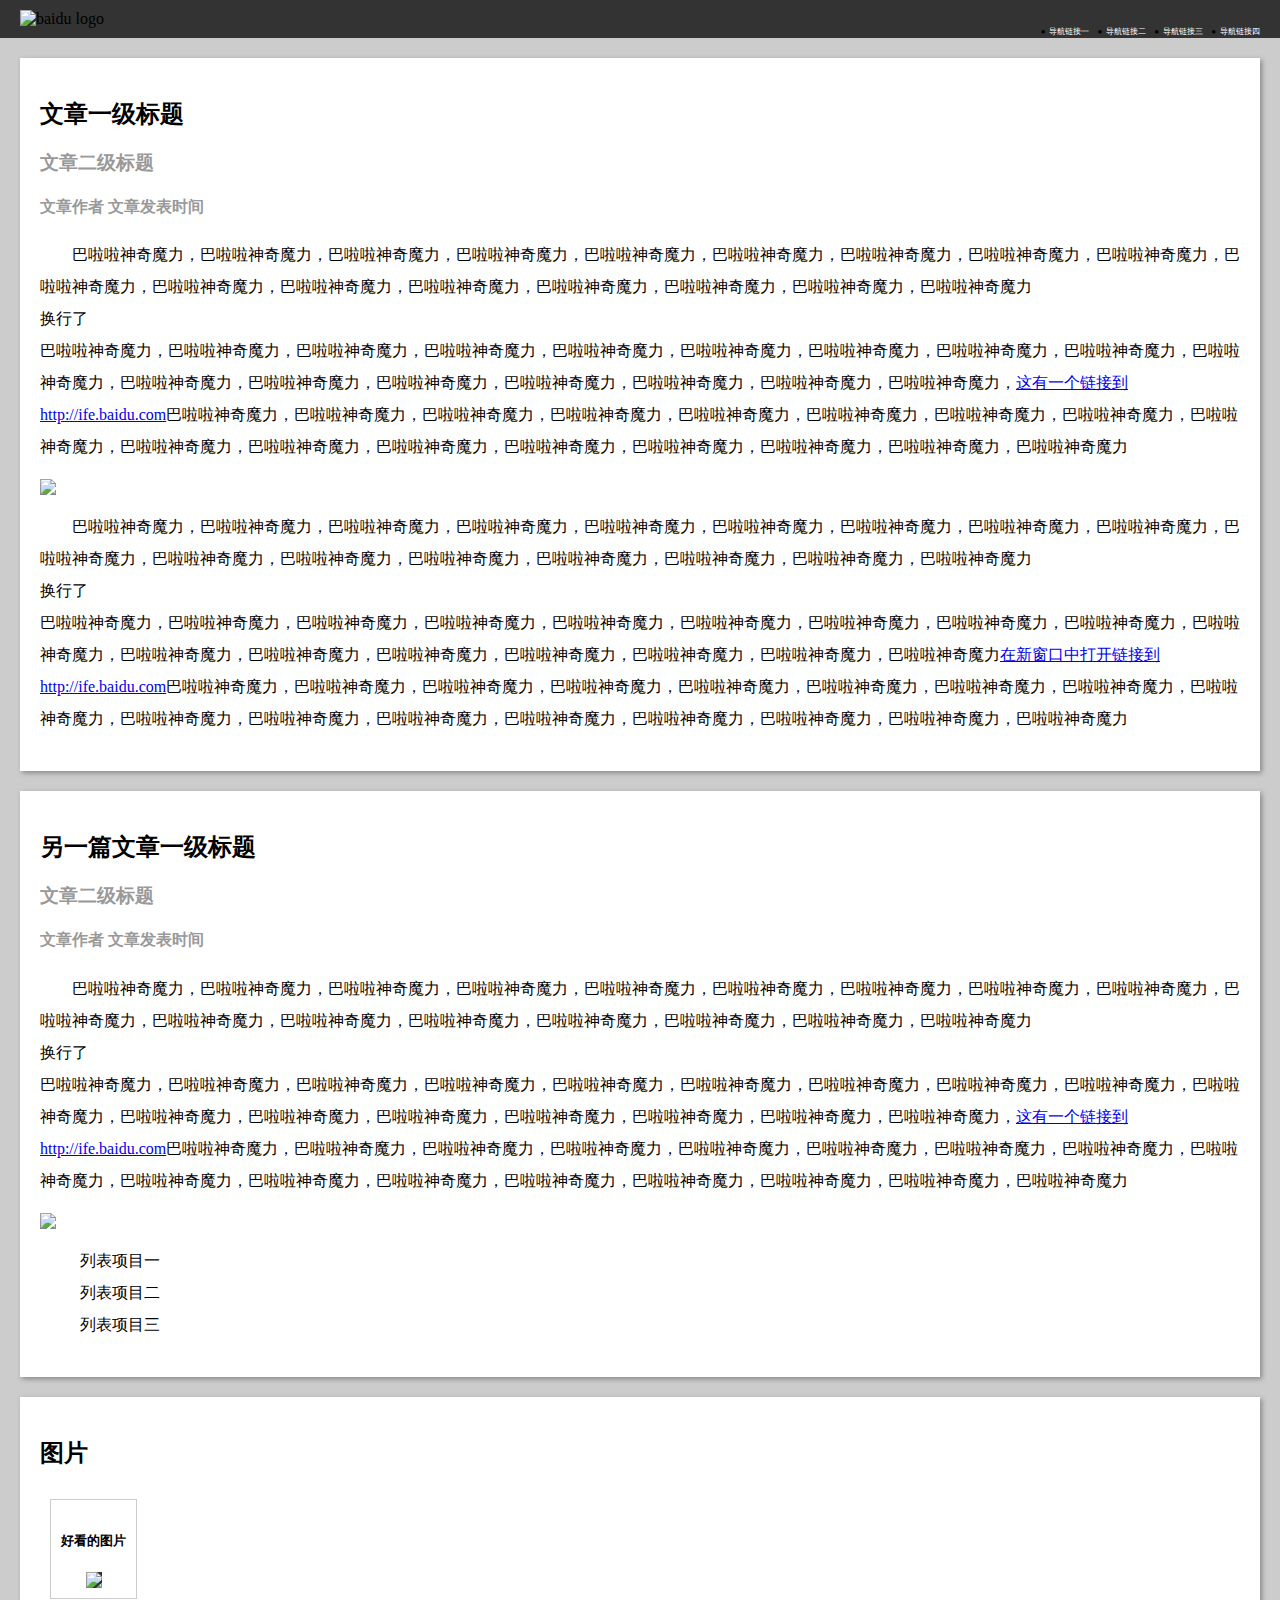
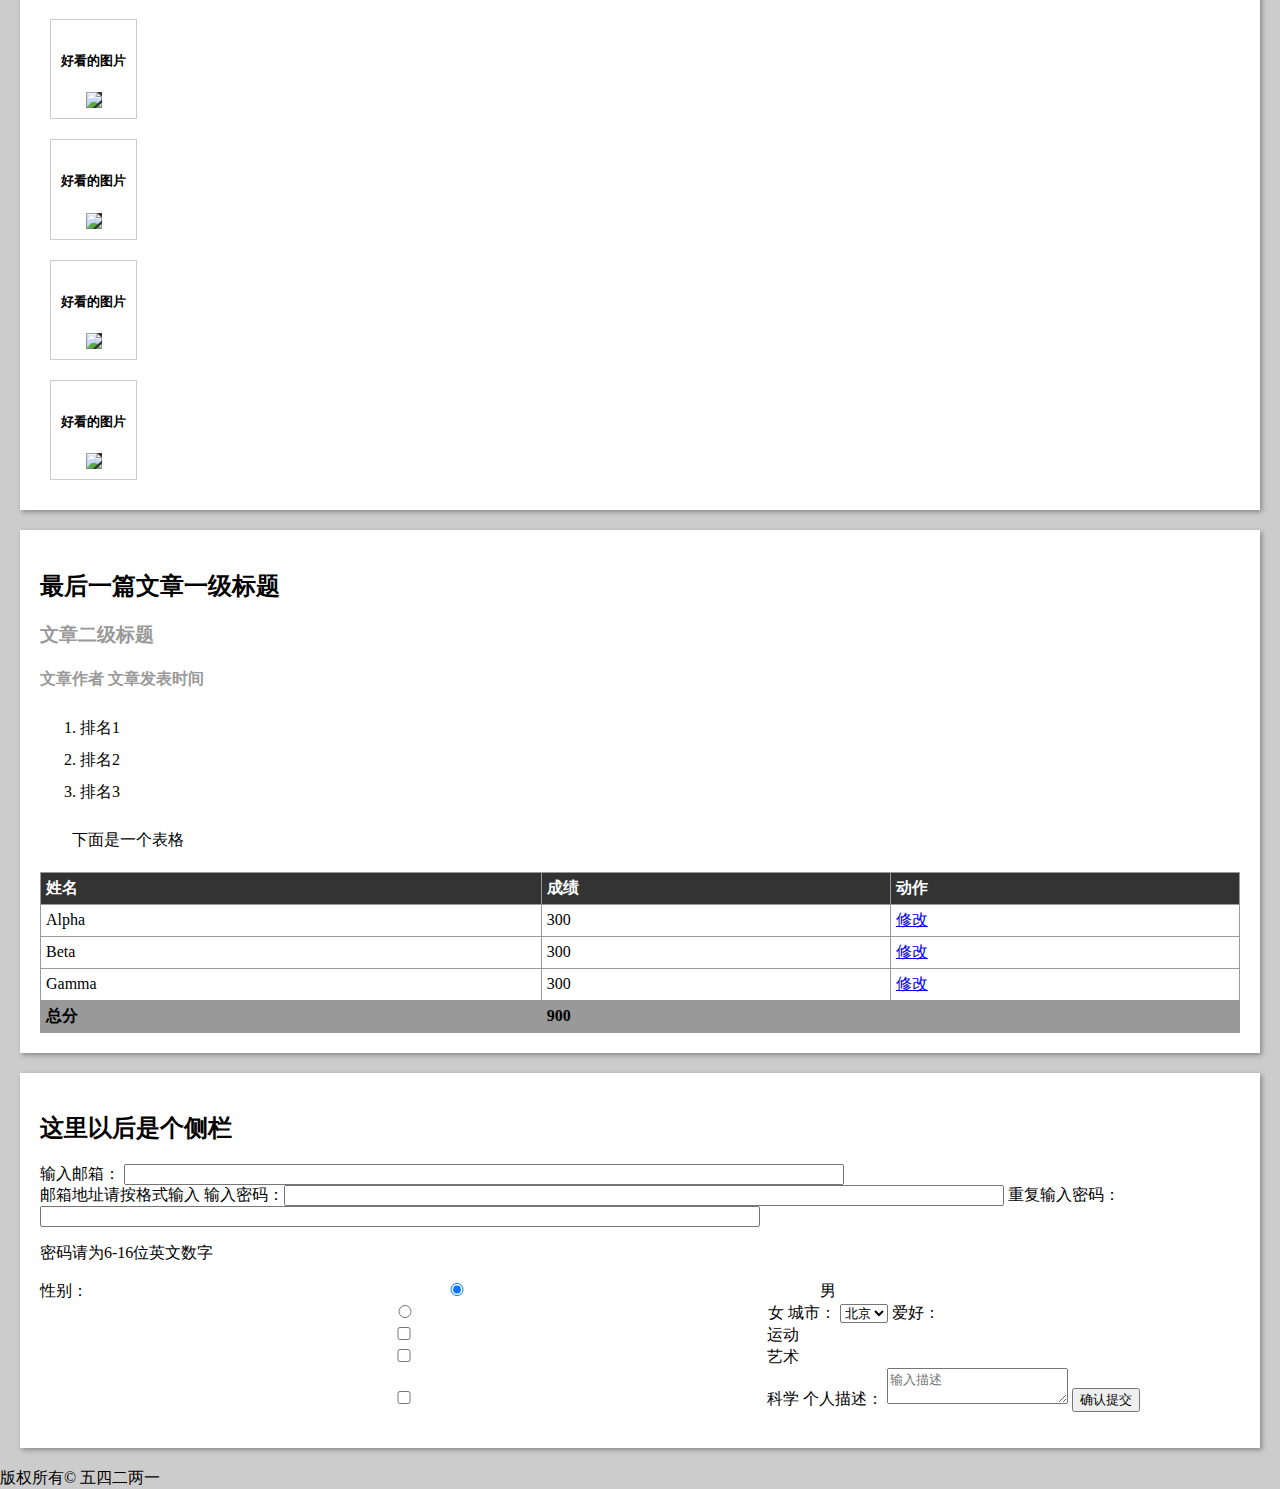
==== 02/index.html @ 810a9e2b "a part of 02." ====
<html>
	<head>
		<title>02</title>
		<meta http-equiv="Content-Type" content="text/html; charset=UTF-8">
		<link rel="stylesheet" type="text/css" href="basic.css">
	</head>
	<body>

		<!-- Header -->
		<header>
			<nav>
			<img src="https://ss0.bdstatic.com/5aV1bjqh_Q23odCf/static/superman/img/logo_top_ca79a146.png" alt="baidu logo" />
				<ul>
					<li>
						<span>●</span><a href="#">导航链接一</a>
					</li>
					<li>
						<span>●</span><a href="#">导航链接二</a>
					</li>
					<li>
						<span>●</span><a href="#">导航链接三</a>
					</li>
					<li>
						<span>●</span><a href="#">导航链接四</a>
					</li>
				</ul>
			</nav>
		</header>

		<!-- Content1 -->
		<article>
			<h2>文章一级标题</h2>
			<h3>文章二级标题</h3>
			<h4>
				<span>文章作者</span>
				<span>文章发表时间</span>
			</h4>
			<p>
				巴啦啦神奇魔力，巴啦啦神奇魔力，巴啦啦神奇魔力，巴啦啦神奇魔力，巴啦啦神奇魔力，巴啦啦神奇魔力，巴啦啦神奇魔力，巴啦啦神奇魔力，巴啦啦神奇魔力，巴啦啦神奇魔力，巴啦啦神奇魔力，巴啦啦神奇魔力，巴啦啦神奇魔力，巴啦啦神奇魔力，巴啦啦神奇魔力，巴啦啦神奇魔力，巴啦啦神奇魔力
				<br />
				换行了
				<br />
				巴啦啦神奇魔力，巴啦啦神奇魔力，巴啦啦神奇魔力，巴啦啦神奇魔力，巴啦啦神奇魔力，巴啦啦神奇魔力，巴啦啦神奇魔力，巴啦啦神奇魔力，巴啦啦神奇魔力，巴啦啦神奇魔力，巴啦啦神奇魔力，巴啦啦神奇魔力，巴啦啦神奇魔力，巴啦啦神奇魔力，巴啦啦神奇魔力，巴啦啦神奇魔力，巴啦啦神奇魔力，<a href="http://ife.baidu.com">这有一个链接到http://ife.baidu.com</a>巴啦啦神奇魔力，巴啦啦神奇魔力，巴啦啦神奇魔力，巴啦啦神奇魔力，巴啦啦神奇魔力，巴啦啦神奇魔力，巴啦啦神奇魔力，巴啦啦神奇魔力，巴啦啦神奇魔力，巴啦啦神奇魔力，巴啦啦神奇魔力，巴啦啦神奇魔力，巴啦啦神奇魔力，巴啦啦神奇魔力，巴啦啦神奇魔力，巴啦啦神奇魔力，巴啦啦神奇魔力
			</p>
			<img src="http://ife.baidu.com/asset/img/logo.png" />
			<p>
				巴啦啦神奇魔力，巴啦啦神奇魔力，巴啦啦神奇魔力，巴啦啦神奇魔力，巴啦啦神奇魔力，巴啦啦神奇魔力，巴啦啦神奇魔力，巴啦啦神奇魔力，巴啦啦神奇魔力，巴啦啦神奇魔力，巴啦啦神奇魔力，巴啦啦神奇魔力，巴啦啦神奇魔力，巴啦啦神奇魔力，巴啦啦神奇魔力，巴啦啦神奇魔力，巴啦啦神奇魔力
				<br />
				换行了
				<br />
				巴啦啦神奇魔力，巴啦啦神奇魔力，巴啦啦神奇魔力，巴啦啦神奇魔力，巴啦啦神奇魔力，巴啦啦神奇魔力，巴啦啦神奇魔力，巴啦啦神奇魔力，巴啦啦神奇魔力，巴啦啦神奇魔力，巴啦啦神奇魔力，巴啦啦神奇魔力，巴啦啦神奇魔力，巴啦啦神奇魔力，巴啦啦神奇魔力，巴啦啦神奇魔力，巴啦啦神奇魔力<a href="http://ife.baidu.com" target="_blank">在新窗口中打开链接到http://ife.baidu.com</a>巴啦啦神奇魔力，巴啦啦神奇魔力，巴啦啦神奇魔力，巴啦啦神奇魔力，巴啦啦神奇魔力，巴啦啦神奇魔力，巴啦啦神奇魔力，巴啦啦神奇魔力，巴啦啦神奇魔力，巴啦啦神奇魔力，巴啦啦神奇魔力，巴啦啦神奇魔力，巴啦啦神奇魔力，巴啦啦神奇魔力，巴啦啦神奇魔力，巴啦啦神奇魔力，巴啦啦神奇魔力
			</p>
		</article>
		
			<!-- Content2 -->
		<article>
			<h2>另一篇文章一级标题</h2>
			<h3>文章二级标题</h3>
			<h4>
				<span>文章作者</span>
				<span>文章发表时间</span>
			</h4>
			<p>
				巴啦啦神奇魔力，巴啦啦神奇魔力，巴啦啦神奇魔力，巴啦啦神奇魔力，巴啦啦神奇魔力，巴啦啦神奇魔力，巴啦啦神奇魔力，巴啦啦神奇魔力，巴啦啦神奇魔力，巴啦啦神奇魔力，巴啦啦神奇魔力，巴啦啦神奇魔力，巴啦啦神奇魔力，巴啦啦神奇魔力，巴啦啦神奇魔力，巴啦啦神奇魔力，巴啦啦神奇魔力
				<br />
				换行了
				<br />
				巴啦啦神奇魔力，巴啦啦神奇魔力，巴啦啦神奇魔力，巴啦啦神奇魔力，巴啦啦神奇魔力，巴啦啦神奇魔力，巴啦啦神奇魔力，巴啦啦神奇魔力，巴啦啦神奇魔力，巴啦啦神奇魔力，巴啦啦神奇魔力，巴啦啦神奇魔力，巴啦啦神奇魔力，巴啦啦神奇魔力，巴啦啦神奇魔力，巴啦啦神奇魔力，巴啦啦神奇魔力，<a href="http://ife.baidu.com">这有一个链接到http://ife.baidu.com</a>巴啦啦神奇魔力，巴啦啦神奇魔力，巴啦啦神奇魔力，巴啦啦神奇魔力，巴啦啦神奇魔力，巴啦啦神奇魔力，巴啦啦神奇魔力，巴啦啦神奇魔力，巴啦啦神奇魔力，巴啦啦神奇魔力，巴啦啦神奇魔力，巴啦啦神奇魔力，巴啦啦神奇魔力，巴啦啦神奇魔力，巴啦啦神奇魔力，巴啦啦神奇魔力，巴啦啦神奇魔力
			</p>
			<img src="http://ife.baidu.com/asset/img/logo.png" />
			<ul>
				<li>列表项目一</li>
				<li>列表项目二</li>
				<li>列表项目三</li>				
			</ul>
		</article>
		
		<article>
			<h2>图片</h2>
			<div class="img-border">
				<h5>好看的图片</h5>
				<img src="http://ife.baidu.com/asset/img/logo.png" />
			</div>
			<br />
			<div class="img-border">
				<h5>好看的图片</h5>
				<img src="http://ife.baidu.com/asset/img/logo.png" />
			</div>
			<br /><div class="img-border">
				<h5>好看的图片</h5>
				<img src="http://ife.baidu.com/asset/img/logo.png" />
			</div>
			<br /><div class="img-border">
				<h5>好看的图片</h5>
				<img src="http://ife.baidu.com/asset/img/logo.png" />
			</div>
			<br /><div class="img-border">
				<h5>好看的图片</h5>
				<img src="http://ife.baidu.com/asset/img/logo.png" />
			</div>
			<br />
		</article>
		
		<!-- Content3 -->
		<article>
			<h2>最后一篇文章一级标题</h2>
			<h3>文章二级标题</h3>
			<h4>
				<span>文章作者</span>
				<span>文章发表时间</span>
			</h4>
			<ol>
				<li>排名1</li>
				<li>排名2</li>
				<li>排名3</li>				
			</ol>
			<p>下面是一个表格</p>
			<table>
				<thead>
					<tr>
						<th>姓名</th>
						<th>成绩</th>
						<th>动作</th>
					</tr>
				</thead>
				<tbody>
					<tr><td>Alpha</td><td>300</td><td><a href="#">修改</a></td></tr>
					<tr><td>Beta</td><td>300</td><td><a href="#">修改</a></td></tr>
					<tr><td>Gamma</td><td>300</td><td><a href="#">修改</a></td></tr>
				</tbody>
				<tfoot>
					<tr><td>总分</td><td colspan="2">900</td></tr>
				</tfoot>
			</table>
		</article>

		<!-- Side -->
		<aside>
			<h2>这里以后是个侧栏</h2>
			<form>
				<label>输入邮箱：
					<input type="email" name="email" />
					<br />
					<span>邮箱地址请按格式输入</span>
				</label>
				
				<label>输入密码：<input type="password" name="password" pattern="[0-9a-zA-Z]{6,16}"/></label>
				<label>重复输入密码：<input type="password" name="password2" pattern="[0-9a-zA-Z]{6,16}"/></label>
				<p>密码请为6-16位英文数字</p>
				<span>性别：</span>
				<label><input type="radio" name="gender" value="m" checked />男</label>
				<label><input type="radio" name="gender" value="f" />女</label>
				<label>城市：
					<select name="city">
						<option value="bj" selected>北京</option>
						<option value="sh">上海</option>
						<option value="sz">深圳</option>
					</select>
				</label>
				<span>爱好：</span>
				<input type="checkbox" name="interest" value="sport" />运动</label>
				<input type="checkbox" name="interest" value="art" />艺术</label>
				<input type="checkbox" name="interest" value="sci" />科学</label>
				<label>
					个人描述：
					<textarea name="desc" placeholder="输入描述"></textarea>
				</label>
				<button type="submit">确认提交</button>
			</form>
		</aside>
		<footer>
			<span>版权所有&copy; 五四二两一</span>
		</footer>
	</body>
</html>
---- 02/basic.css ----
body {
	margin: 0px;
	font-family: Microsoft Yahei;
	background-color: #CCC;
}

header {
	background-color: #333;
	padding: 10px 20px;
}

nav ul,nav li,nav img {
	display: inline;
}

nav ul {
	float: right;
	margin-top: 10px;
}

nav li a{
	color: #FFF;
	font-size: 0.5em;
	text-decoration: none;
}

nav li span {
	margin: 0.5em;
	font-size: 0.5em;
}

nav li a:active {
	color: #CCC;
}

article,aside {
	background-color: #FFF;
	margin: 20px 20px;
	padding: 20px 20px;
	box-shadow: 2px 2px 5px #888;
}

article p {
	text-indent: 2em;
	line-height: 200%
}

article h3,article h4 {
	color: #999;
}

article ul{
	list-style-type: none;
	line-height: 200%;
}

article ol {
	line-height: 200%;
}

.img-border {
	display: inline-block;
	border: solid #CCC 1px;
	text-align: center;
	padding: 10px;
	margin: 10px;
}

.img-border img{
	background-color: #333;
}

table {
	width: 100%;
	text-align: left;
	font-size: 1em;
	border-collapse: collapse;
}

thead th {
	background-color: #333;
	color: #FFF;
}

th,td {
	padding: 5px;
	border: solid #999 1px;
}

tfoot td {
	font-weight: bold;
	background-color: #999;
}

form label {
	width: 40%;
}

form input {
	width: 60%;
}
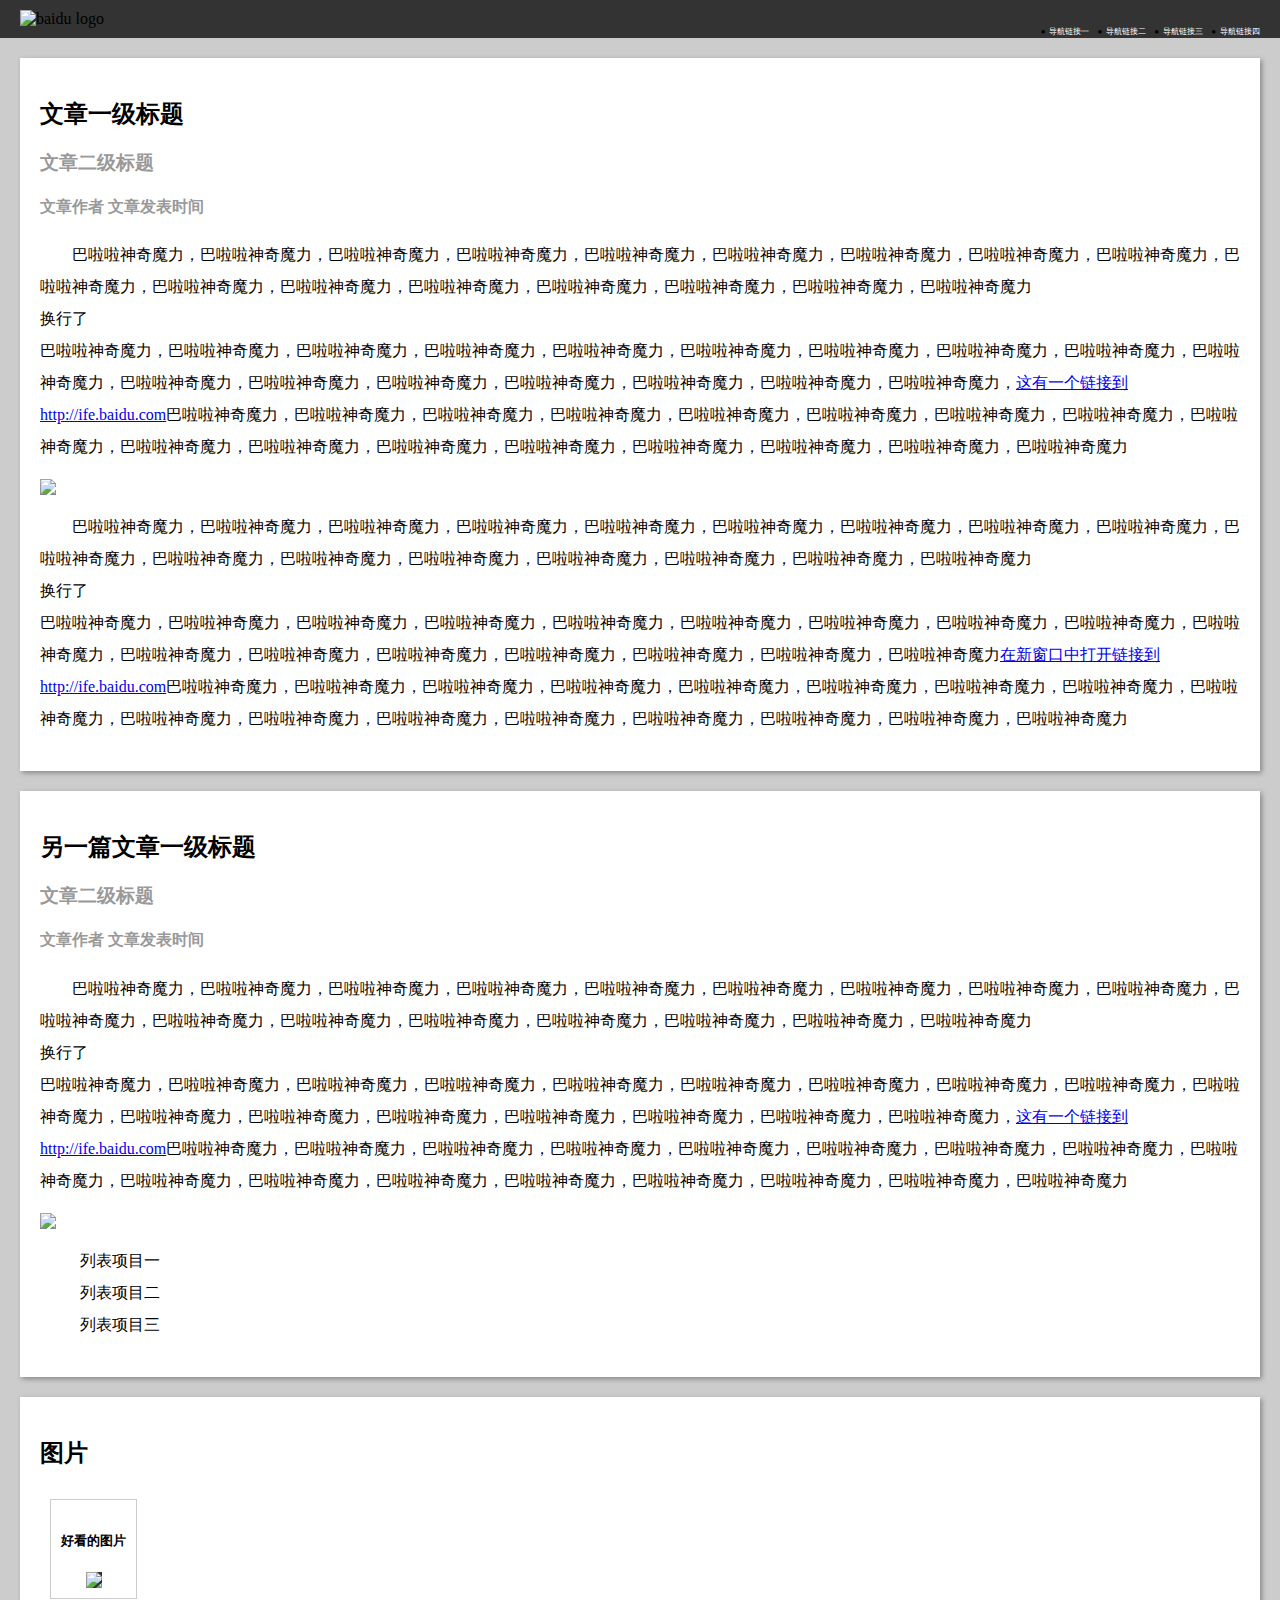
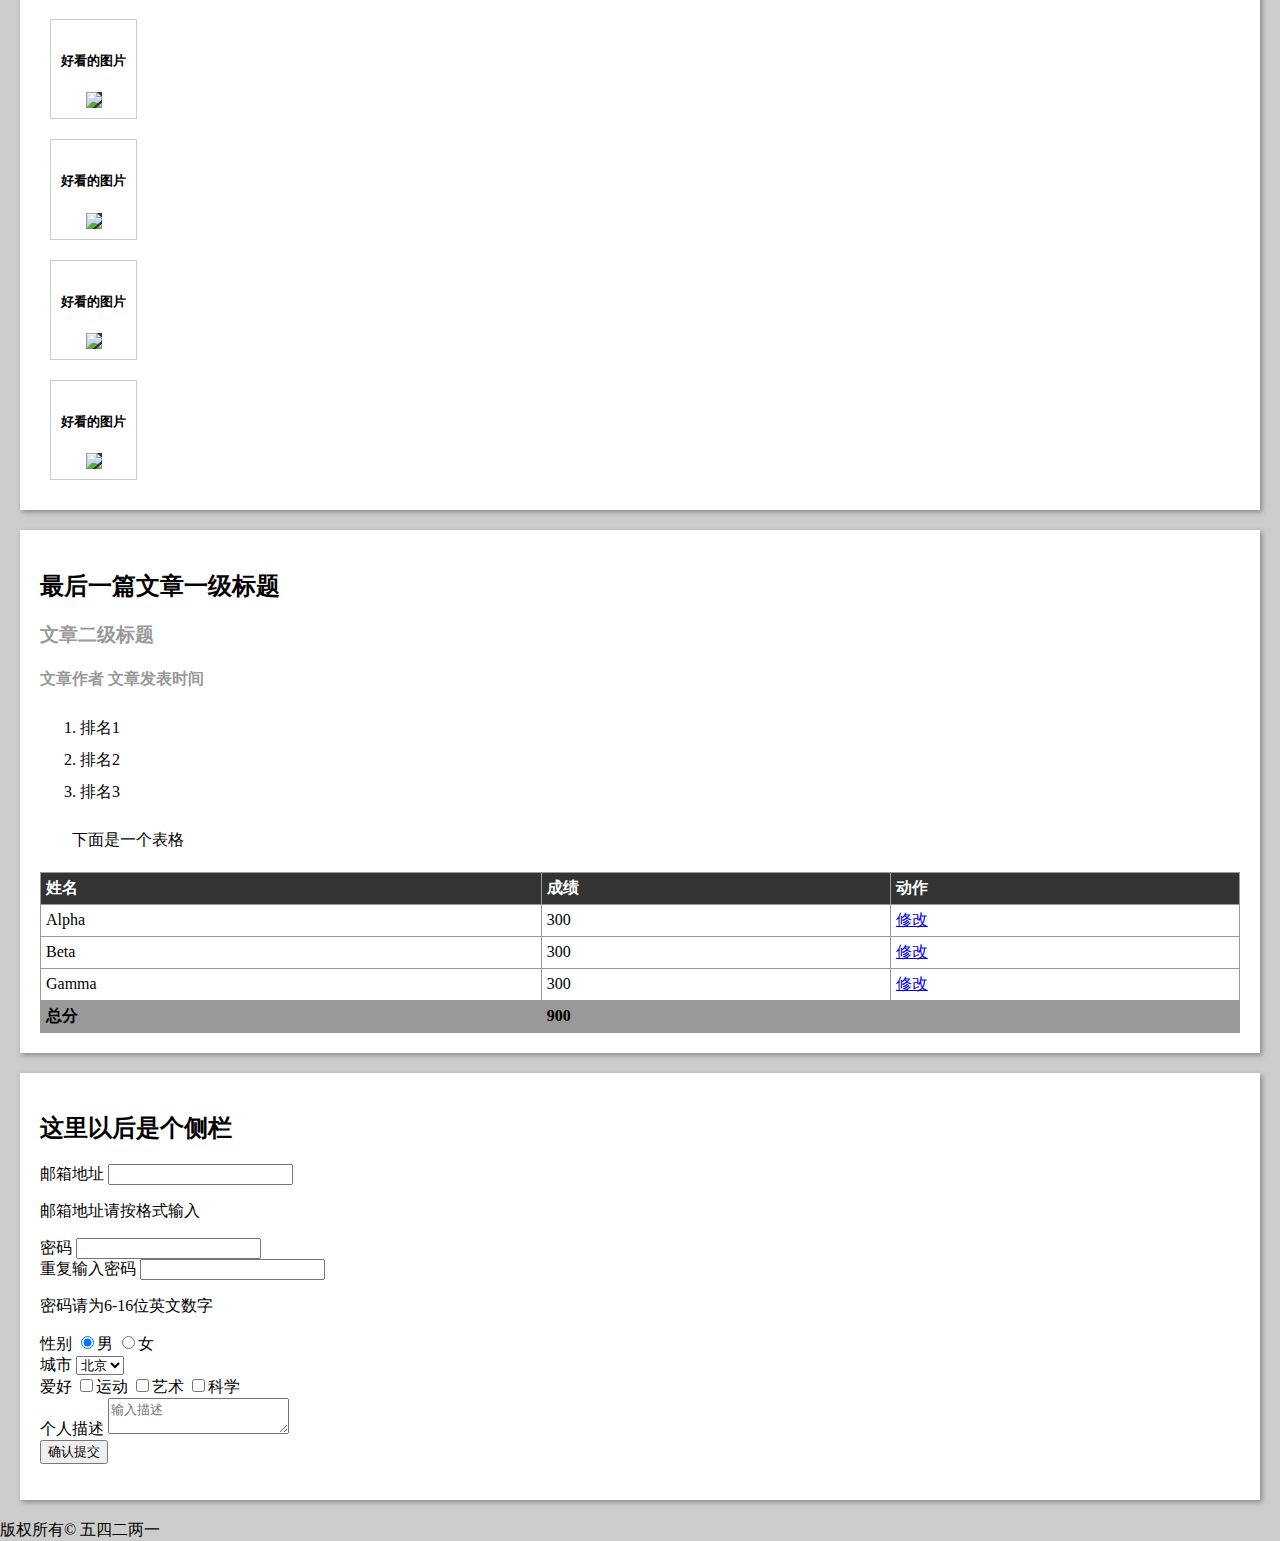
==== commit 79c3bafb: "Merge branch 'gh-pages'" ====
--- a/02/index.html
+++ b/02/index.html
@@ -138,34 +138,73 @@
 		<aside>
 			<h2>这里以后是个侧栏</h2>
 			<form>
-				<label>输入邮箱：
-					<input type="email" name="email" />
-					<br />
-					<span>邮箱地址请按格式输入</span>
-				</label>
+				<div>
+					<label>
+						<span>邮箱地址</span>
+						<input type="email" name="email" />
+						<p>邮箱地址请按格式输入</p>
+					</label>
+				</div>
+
+				<div>
+					<label>
+						<span>密码</span>
+						<input type="password" name="password" pattern="[0-9a-zA-Z]{6,16}" />
+					</label>
+				</div>
 				
-				<label>输入密码：<input type="password" name="password" pattern="[0-9a-zA-Z]{6,16}"/></label>
-				<label>重复输入密码：<input type="password" name="password2" pattern="[0-9a-zA-Z]{6,16}"/></label>
-				<p>密码请为6-16位英文数字</p>
-				<span>性别：</span>
-				<label><input type="radio" name="gender" value="m" checked />男</label>
-				<label><input type="radio" name="gender" value="f" />女</label>
-				<label>城市：
-					<select name="city">
-						<option value="bj" selected>北京</option>
-						<option value="sh">上海</option>
-						<option value="sz">深圳</option>
-					</select>
-				</label>
-				<span>爱好：</span>
-				<input type="checkbox" name="interest" value="sport" />运动</label>
-				<input type="checkbox" name="interest" value="art" />艺术</label>
-				<input type="checkbox" name="interest" value="sci" />科学</label>
-				<label>
-					个人描述：
-					<textarea name="desc" placeholder="输入描述"></textarea>
-				</label>
-				<button type="submit">确认提交</button>
+				<div>
+					<label>
+						<span>重复输入密码</span>
+						<input type="password" name="password2" pattern="[0-9a-zA-Z]{6,16}" />
+						<p>密码请为6-16位英文数字</p>
+					</label>
+				</div>
+
+				<div>
+					<span>性别</span>
+					<label>
+						<input type="radio" name="gender" value="m" checked />男
+					</label>
+					<label>
+						<input type="radio" name="gender" value="f" />女
+					</label>
+				</div>
+				
+				<div>
+					<label>
+						<span>城市</span>
+						<select name="city">
+							<option value="bj" selected>北京</option>
+							<option value="sh">上海</option>
+							<option value="sz">深圳</option>
+						</select>
+					</label>
+				</div>
+
+				<div>
+					<span>爱好</span>
+					<label>
+						<input type="checkbox" name="interest" value="sport" />运动
+					</label>
+					<label>
+						<input type="checkbox" name="interest" value="art" />艺术
+					</label>
+					<label>
+						<input type="checkbox" name="interest" value="sci" />科学
+					</label>
+				</div>
+
+				<div>
+					<label>
+						<span>个人描述</span>
+						<textarea name="desc" placeholder="输入描述"></textarea>
+					</label>
+				</div>
+
+				<div>
+					<button type="submit">确认提交</button>
+				</div>
 			</form>
 		</aside>
 		<footer>
--- a/02/basic.css
+++ b/02/basic.css
@@ -90,12 +90,4 @@
 tfoot td {
 	font-weight: bold;
 	background-color: #999;
-}
-
-form label {
-	width: 40%;
-}
-
-form input {
-	width: 60%;
 }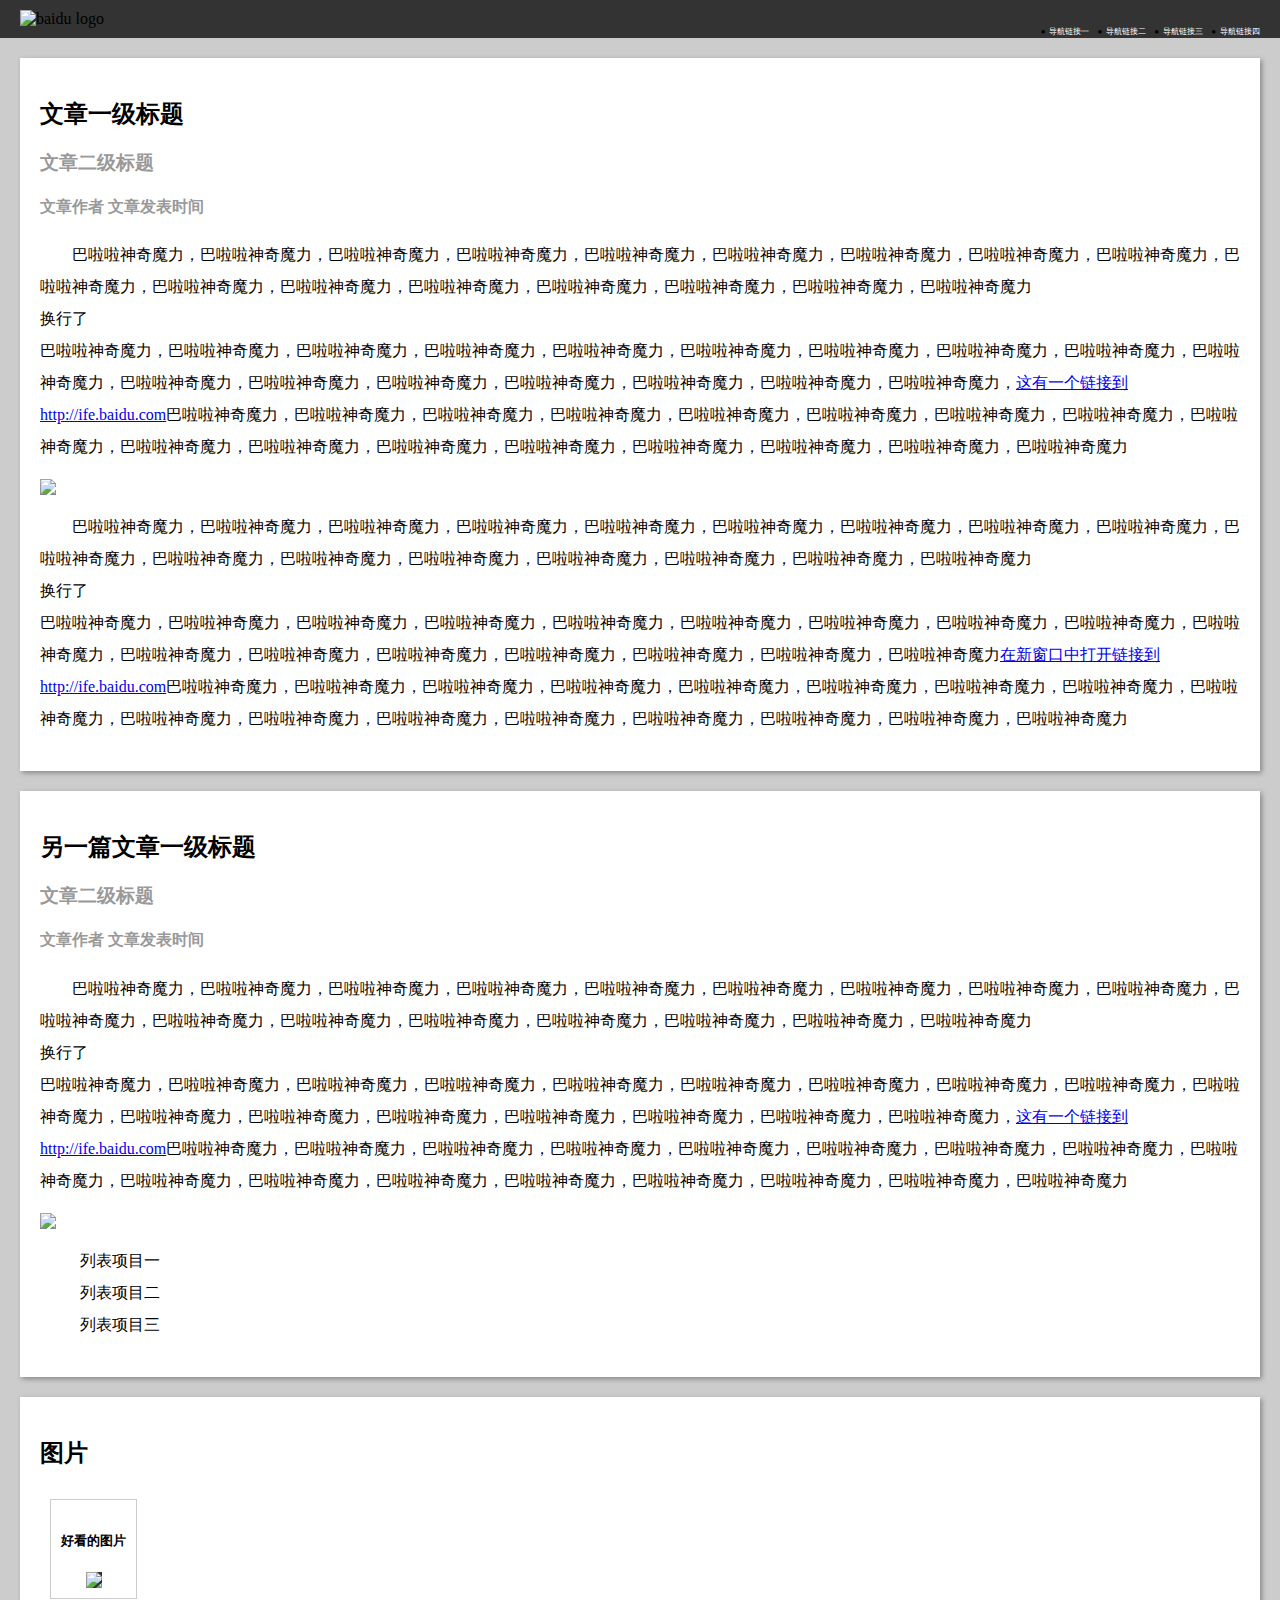
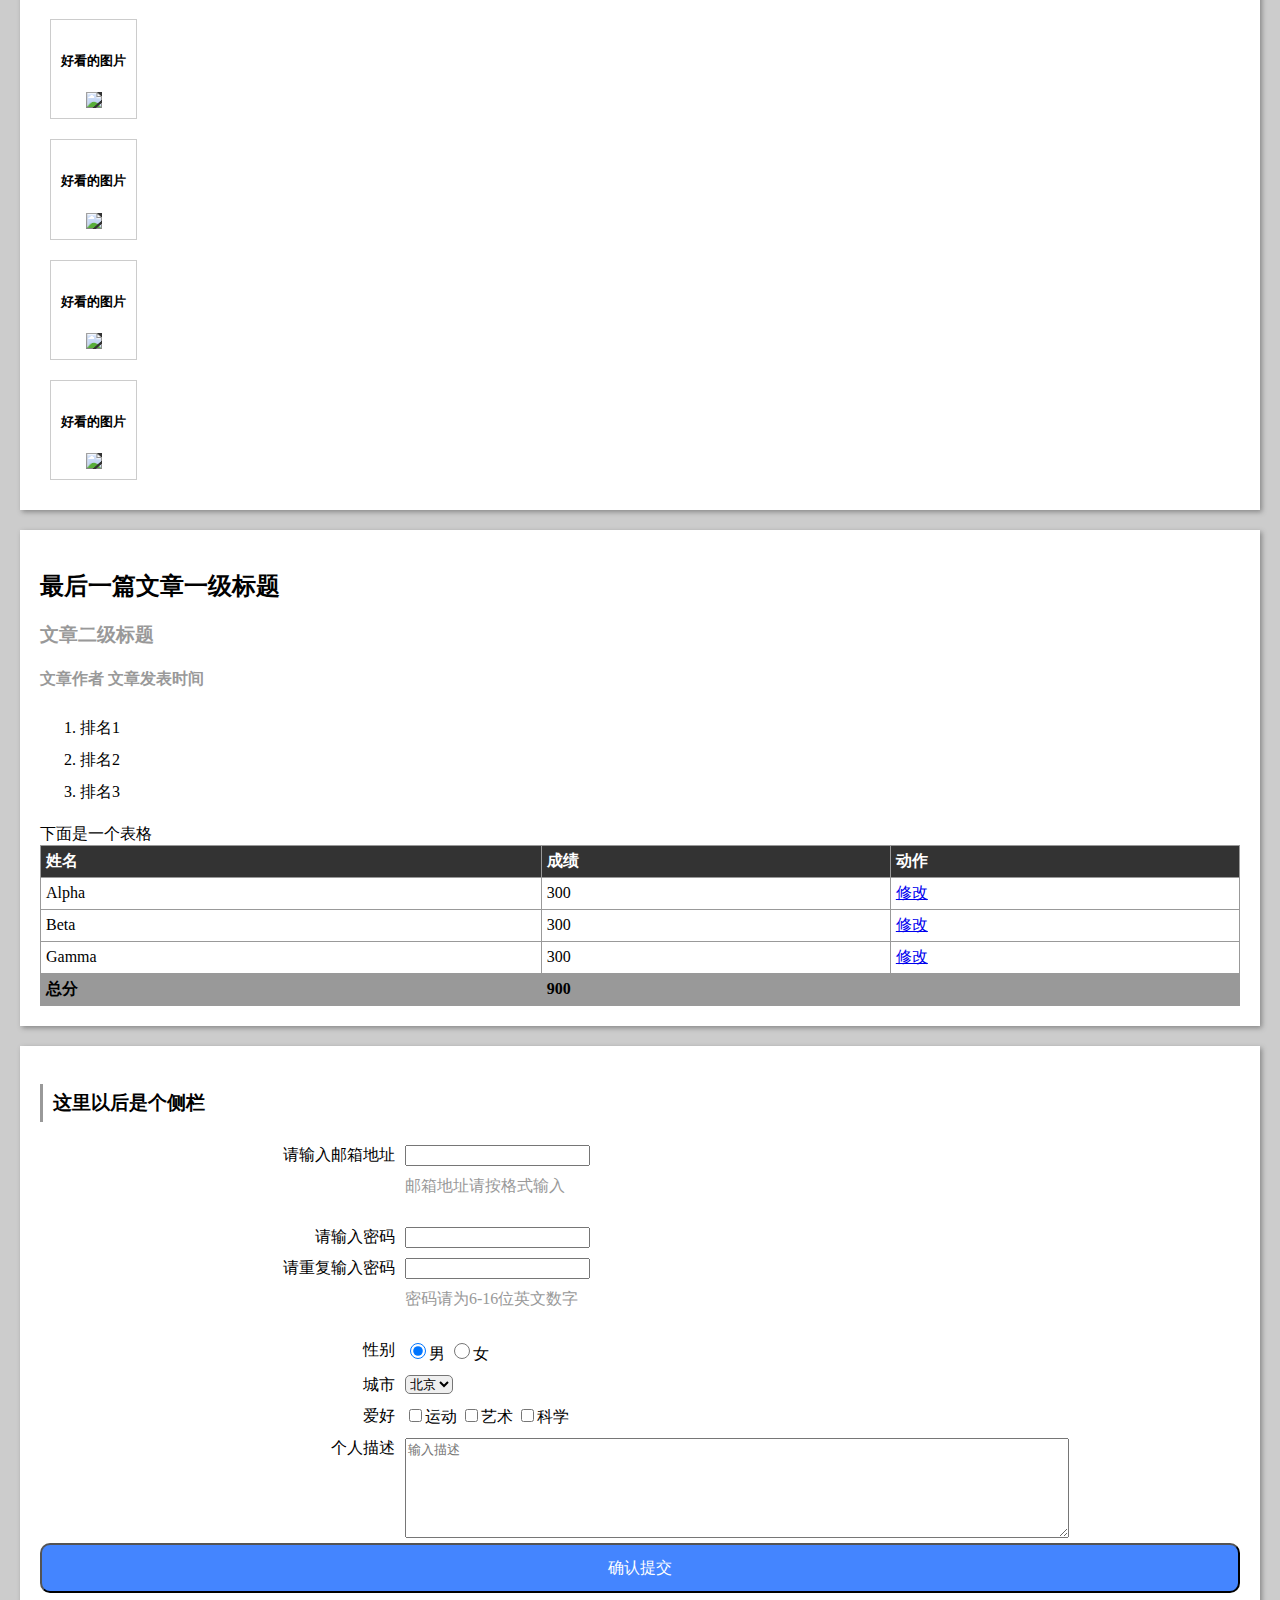
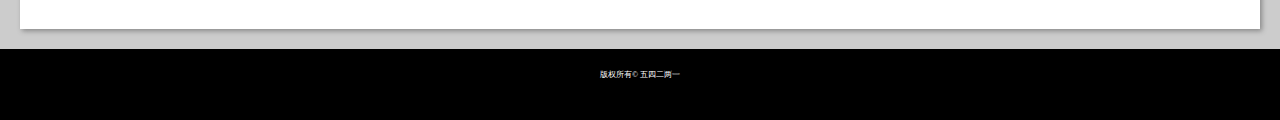
==== commit 05dbf87d: "Merge pull request #1 from 18205097760/master" ====
--- a/02/index.html
+++ b/02/index.html
@@ -114,7 +114,7 @@
 				<li>排名2</li>
 				<li>排名3</li>				
 			</ol>
-			<p>下面是一个表格</p>
+			<span>下面是一个表格</span>
 			<table>
 				<thead>
 					<tr>
@@ -136,74 +136,78 @@
 
 		<!-- Side -->
 		<aside>
-			<h2>这里以后是个侧栏</h2>
+			<h3>这里以后是个侧栏</h3>
 			<form>
-				<div>
-					<label>
-						<span>邮箱地址</span>
-						<input type="email" name="email" />
-						<p>邮箱地址请按格式输入</p>
-					</label>
-				</div>
-
-				<div>
-					<label>
-						<span>密码</span>
-						<input type="password" name="password" pattern="[0-9a-zA-Z]{6,16}" />
-					</label>
-				</div>
-				
-				<div>
-					<label>
-						<span>重复输入密码</span>
-						<input type="password" name="password2" pattern="[0-9a-zA-Z]{6,16}" />
-						<p>密码请为6-16位英文数字</p>
-					</label>
-				</div>
-
-				<div>
-					<span>性别</span>
-					<label>
-						<input type="radio" name="gender" value="m" checked />男
-					</label>
-					<label>
-						<input type="radio" name="gender" value="f" />女
-					</label>
-				</div>
-				
-				<div>
-					<label>
-						<span>城市</span>
-						<select name="city">
+				<table class="form-table">
+					<tr>
+						<th>请输入邮箱地址</th>
+						<td><input type="email" name="email" /></td>
+					</tr>
+					<tr>
+						<th></th>
+						<td><p>邮箱地址请按格式输入</p></td>
+					</tr>
+					<tr>
+						<th>请输入密码</th>
+						<td><input type="password" name="password" pattern="[0-9a-zA-Z]{6,16}" /></td>
+					</tr>
+					<tr>
+						<th>请重复输入密码</th>
+						<td><input type="password" name="password2" pattern="[0-9a-zA-Z]{6,16}" />
+						</td>
+					</tr>
+					<tr>
+						<th></th>
+						<td><p>密码请为6-16位英文数字</p></td>
+					</tr>
+					<tr>
+						<th>性别</th>
+						<td>
+							<label>
+								<input type="radio" name="gender" value="m" checked class="radioclass"/>男
+							</label>
+							<label>
+								<input type="radio" name="gender" value="f" class="radioclass"/>女
+							</label>
+						</td>
+					</tr>
+					<tr>
+						<th>城市</th>
+						<td>
+							<select name="city">
 							<option value="bj" selected>北京</option>
 							<option value="sh">上海</option>
 							<option value="sz">深圳</option>
-						</select>
-					</label>
-				</div>
+							</select>
+						</td>
+					</tr>
+					<tr>
+						<th>爱好</th>
+						<td>
+							<label>
+								<input type="checkbox" name="interest" value="sport" />运动
+							</label>
+							<label>
+								<input type="checkbox" name="interest" value="art" />艺术
+							</label>
+							<label>
+								<input type="checkbox" name="interest" value="sci" />科学
+							</label>
+						</td>
+					</tr>
+					<tr>
+						<th>个人描述</th>
+						<td>
+							<textarea name="desc" placeholder="输入描述"></textarea>
+						</td>
+					</tr>
+				</table>
+
+
+
 
 				<div>
-					<span>爱好</span>
-					<label>
-						<input type="checkbox" name="interest" value="sport" />运动
-					</label>
-					<label>
-						<input type="checkbox" name="interest" value="art" />艺术
-					</label>
-					<label>
-						<input type="checkbox" name="interest" value="sci" />科学
-					</label>
-				</div>
-
-				<div>
-					<label>
-						<span>个人描述</span>
-						<textarea name="desc" placeholder="输入描述"></textarea>
-					</label>
-				</div>
-
-				<div>
-					<button type="submit">确认提交</button>
+					<button type="submit" class="submit_buttom">确认提交</button>
 				</div>
 			</form>
 		</aside>
--- a/02/basic.css
+++ b/02/basic.css
@@ -90,4 +90,59 @@
 tfoot td {
 	font-weight: bold;
 	background-color: #999;
+}
+
+aside h3{
+ 	border-left: 3px solid #999;
+ 	line-height: 200%;
+ 	padding-left: 10px;
+}
+
+aside table th{
+	width: 30%;
+	font-weight: 100;
+	font-size: 1em;
+	text-align: right;
+	vertical-align:top;
+	border:none;
+}
+aside table p{
+	color:#999;
+	padding-bottom: 20px;
+}
+aside table td{
+	width: 70%;
+	border:none;
+	vertical-align:top;
+}
+aside textarea{
+	height: 100px; 
+	width: 80%; 
+}
+.radioclass{
+	width:16px;
+	height:16px;
+}
+
+.submit_buttom{
+	background: #4485ff;
+	color:white;
+	font-family: 微软雅黑;
+	font-size: 1em;
+	height: 50px; 
+	width: 100%; 
+	border-radius: 10px;
+}
+
+select{
+	border-radius: 5px;
+}
+
+footer{ 
+	text-align: center;
+	background-color:black;
+	font-size: 0.5em;
+	padding-top:20px;
+	padding-bottom:40px;
+	color: #fff;
 }